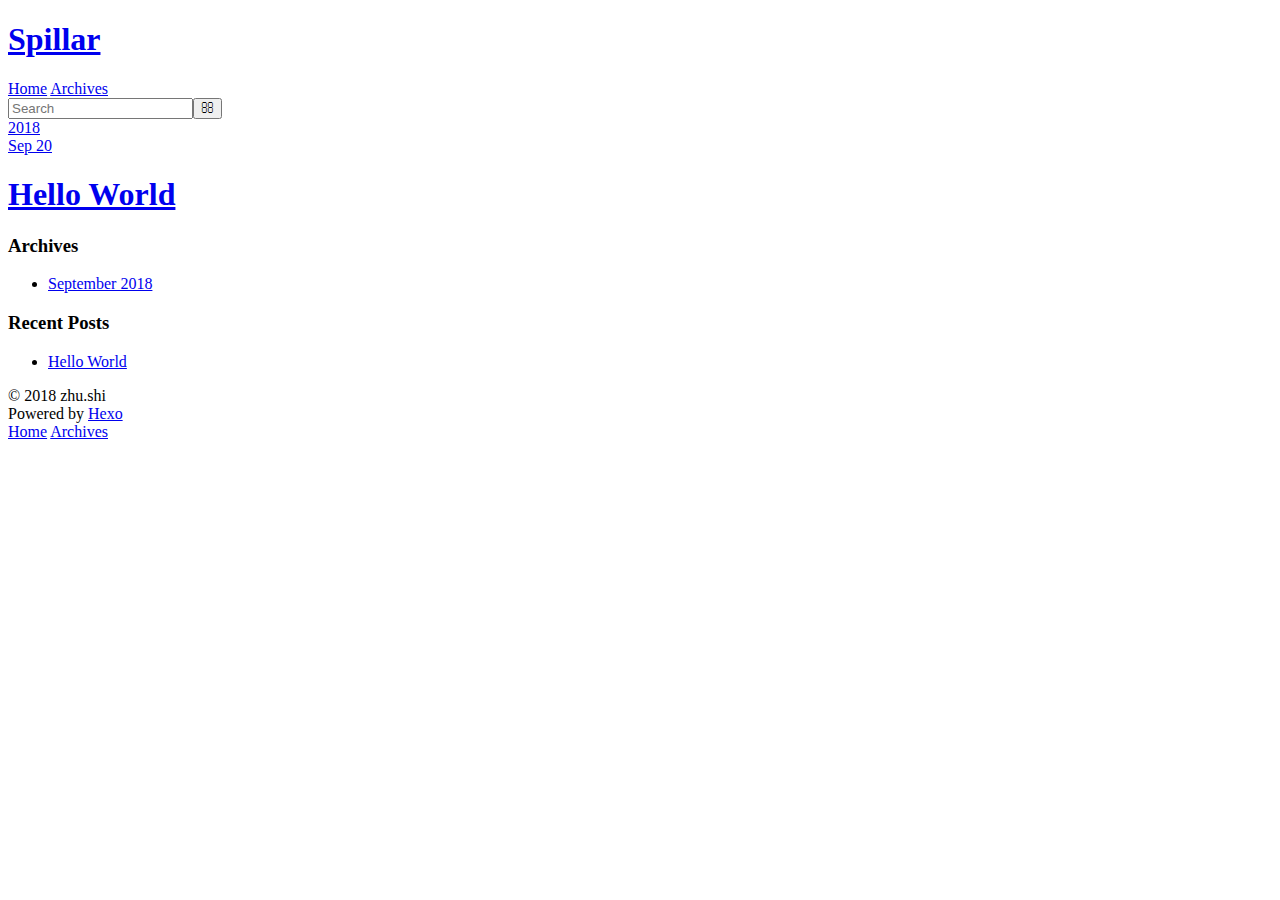
==== archives/index.html @ 98250412 "init" ====
<!DOCTYPE html>
<html>
<head>
  <meta charset="utf-8">
  

  
  <title>Archives | Spillar</title>
  <meta name="viewport" content="width=device-width, initial-scale=1, maximum-scale=1">
  <meta property="og:type" content="website">
<meta property="og:title" content="Spillar">
<meta property="og:url" content="https://spilalr.github.io/blog/archives/index.html">
<meta property="og:site_name" content="Spillar">
<meta property="og:locale" content="zh-Hans">
<meta name="twitter:card" content="summary">
<meta name="twitter:title" content="Spillar">
  
    <link rel="alternate" href="/blog/atom.xml" title="Spillar" type="application/atom+xml">
  
  
    <link rel="icon" href="/favicon.png">
  
  
    <link href="//fonts.googleapis.com/css?family=Source+Code+Pro" rel="stylesheet" type="text/css">
  
  <link rel="stylesheet" href="/blog/css/style.css">
</head>

<body>
  <div id="container">
    <div id="wrap">
      <header id="header">
  <div id="banner"></div>
  <div id="header-outer" class="outer">
    <div id="header-title" class="inner">
      <h1 id="logo-wrap">
        <a href="/blog/" id="logo">Spillar</a>
      </h1>
      
    </div>
    <div id="header-inner" class="inner">
      <nav id="main-nav">
        <a id="main-nav-toggle" class="nav-icon"></a>
        
          <a class="main-nav-link" href="/blog/">Home</a>
        
          <a class="main-nav-link" href="/blog/archives">Archives</a>
        
      </nav>
      <nav id="sub-nav">
        
          <a id="nav-rss-link" class="nav-icon" href="/blog/atom.xml" title="RSS Feed"></a>
        
        <a id="nav-search-btn" class="nav-icon" title="Search"></a>
      </nav>
      <div id="search-form-wrap">
        <form action="//google.com/search" method="get" accept-charset="UTF-8" class="search-form"><input type="search" name="q" class="search-form-input" placeholder="Search"><button type="submit" class="search-form-submit">&#xF002;</button><input type="hidden" name="sitesearch" value="https://spilalr.github.io/blog"></form>
      </div>
    </div>
  </div>
</header>
      <div class="outer">
        <section id="main">
  
  
    
    
      
      
      <section class="archives-wrap">
        <div class="archive-year-wrap">
          <a href="/blog/archives/2018" class="archive-year">2018</a>
        </div>
        <div class="archives">
    
    <article class="archive-article archive-type-post">
  <div class="archive-article-inner">
    <header class="archive-article-header">
      <a href="/blog/2018/09/20/hello-world/" class="archive-article-date">
  <time datetime="2018-09-20T03:41:22.409Z" itemprop="datePublished">Sep 20</time>
</a>
      
  
    <h1 itemprop="name">
      <a class="archive-article-title" href="/blog/2018/09/20/hello-world/">Hello World</a>
    </h1>
  

    </header>
  </div>
</article>
  
  
    </div></section>
  


</section>
        
          <aside id="sidebar">
  
    

  
    

  
    
  
    
  <div class="widget-wrap">
    <h3 class="widget-title">Archives</h3>
    <div class="widget">
      <ul class="archive-list"><li class="archive-list-item"><a class="archive-list-link" href="/blog/archives/2018/09/">September 2018</a></li></ul>
    </div>
  </div>


  
    
  <div class="widget-wrap">
    <h3 class="widget-title">Recent Posts</h3>
    <div class="widget">
      <ul>
        
          <li>
            <a href="/blog/2018/09/20/hello-world/">Hello World</a>
          </li>
        
      </ul>
    </div>
  </div>

  
</aside>
        
      </div>
      <footer id="footer">
  
  <div class="outer">
    <div id="footer-info" class="inner">
      &copy; 2018 zhu.shi<br>
      Powered by <a href="http://hexo.io/" target="_blank">Hexo</a>
    </div>
  </div>
</footer>
    </div>
    <nav id="mobile-nav">
  
    <a href="/blog/" class="mobile-nav-link">Home</a>
  
    <a href="/blog/archives" class="mobile-nav-link">Archives</a>
  
</nav>
    

<script src="//ajax.googleapis.com/ajax/libs/jquery/2.0.3/jquery.min.js"></script>


  <link rel="stylesheet" href="/blog/fancybox/jquery.fancybox.css">
  <script src="/blog/fancybox/jquery.fancybox.pack.js"></script>


<script src="/blog/js/script.js"></script>



  </div>
</body>
</html>
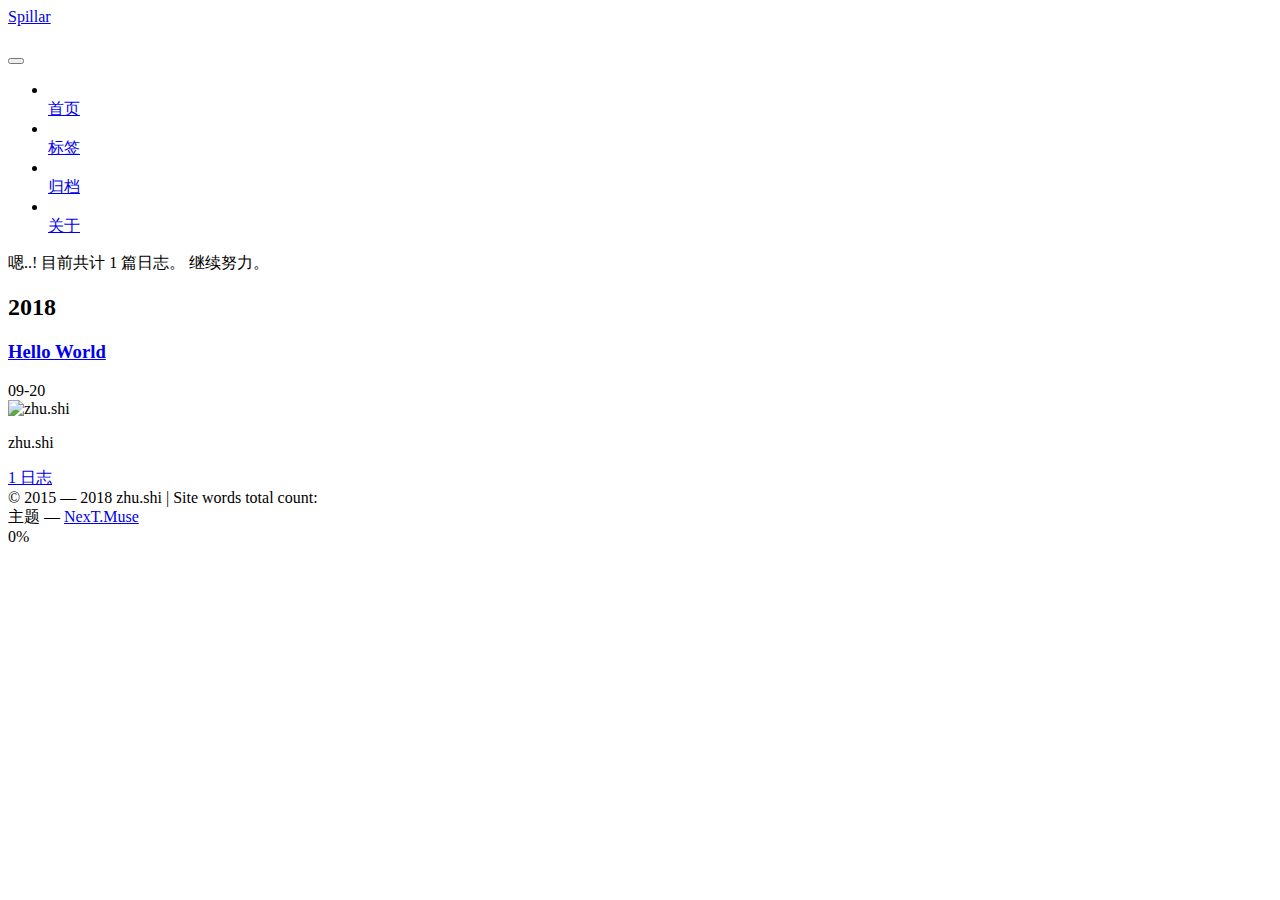
==== commit 6e1d64e3: "init" ====
--- a/archives/index.html
+++ b/archives/index.html
@@ -1,170 +1,762 @@
 <!DOCTYPE html>
-<html>
+
+
+
+  
+
+
+<html class="theme-next muse use-motion" lang="zh-Hans">
 <head>
-  <meta charset="utf-8">
-  
-
-  
-  <title>Archives | Spillar</title>
-  <meta name="viewport" content="width=device-width, initial-scale=1, maximum-scale=1">
-  <meta property="og:type" content="website">
+  <meta charset="UTF-8"/>
+<meta http-equiv="X-UA-Compatible" content="IE=edge" />
+<meta name="viewport" content="width=device-width, initial-scale=1, maximum-scale=1"/>
+<meta name="theme-color" content="#222">
+
+
+
+  
+  
+    
+    
+  <script src="/blog/lib/pace/pace.min.js?v=1.0.2"></script>
+  <link href="/blog/lib/pace/pace-theme-minimal.min.css?v=1.0.2" rel="stylesheet">
+
+
+
+
+
+
+
+<meta http-equiv="Cache-Control" content="no-transform" />
+<meta http-equiv="Cache-Control" content="no-siteapp" />
+
+
+
+
+
+
+
+
+
+
+
+
+
+
+
+
+  
+  
+  <link href="/blog/lib/fancybox/source/jquery.fancybox.css?v=2.1.5" rel="stylesheet" type="text/css" />
+
+
+
+
+  
+  
+  
+  
+
+  
+    
+    
+  
+
+  
+
+  
+    
+      
+    
+
+    
+  
+
+  
+    
+      
+    
+
+    
+  
+
+  
+    
+      
+    
+
+    
+  
+
+  
+    
+    
+    <link href="//fonts.cat.net/css?family=Roboto Slab:300,300italic,400,400italic,700,700italic|Roboto Slab:300,300italic,400,400italic,700,700italic|Lobster Two:300,300italic,400,400italic,700,700italic|PT Mono:300,300italic,400,400italic,700,700italic&subset=latin,latin-ext" rel="stylesheet" type="text/css">
+  
+
+
+
+
+
+
+<link href="/blog/lib/font-awesome/css/font-awesome.min.css?v=4.6.2" rel="stylesheet" type="text/css" />
+
+<link href="/blog/css/main.css?v=5.1.3" rel="stylesheet" type="text/css" />
+
+
+  <link rel="apple-touch-icon" sizes="180x180" href="/blog/images/apple-touch-icon-next.png?v=5.1.3">
+
+
+  <link rel="icon" type="image/png" sizes="32x32" href="/blog/images/favicon-32x32-next.png?v=5.1.3">
+
+
+  <link rel="icon" type="image/png" sizes="16x16" href="/blog/images/favicon-16x16-next.png?v=5.1.3">
+
+
+  <link rel="mask-icon" href="/blog/images/logo.svg?v=5.1.3" color="#222">
+
+
+
+
+
+  <meta name="keywords" content="Hexo, NexT" />
+
+
+
+
+
+
+
+
+
+
+<meta property="og:type" content="website">
 <meta property="og:title" content="Spillar">
 <meta property="og:url" content="https://spilalr.github.io/blog/archives/index.html">
 <meta property="og:site_name" content="Spillar">
 <meta property="og:locale" content="zh-Hans">
 <meta name="twitter:card" content="summary">
 <meta name="twitter:title" content="Spillar">
-  
-    <link rel="alternate" href="/blog/atom.xml" title="Spillar" type="application/atom+xml">
-  
-  
-    <link rel="icon" href="/favicon.png">
-  
-  
-    <link href="//fonts.googleapis.com/css?family=Source+Code+Pro" rel="stylesheet" type="text/css">
-  
-  <link rel="stylesheet" href="/blog/css/style.css">
+
+
+
+<script type="text/javascript" id="hexo.configurations">
+  var NexT = window.NexT || {};
+  var CONFIG = {
+    root: '/blog/',
+    scheme: 'Muse',
+    version: '5.1.3',
+    sidebar: {"position":"right","display":"hide","offset":12,"b2t":false,"scrollpercent":true,"onmobile":true},
+    fancybox: true,
+    tabs: true,
+    motion: {"enable":true,"async":false,"transition":{"post_block":"fadeIn","post_header":"slideDownIn","post_body":"slideDownIn","coll_header":"slideLeftIn","sidebar":"slideUpIn"}},
+    duoshuo: {
+      userId: 'undefined',
+      author: '博主'
+    },
+    algolia: {
+      applicationID: '',
+      apiKey: '',
+      indexName: '',
+      hits: {"per_page":10},
+      labels: {"input_placeholder":"Search for Posts","hits_empty":"We didn't find any results for the search: ${query}","hits_stats":"${hits} results found in ${time} ms"}
+    }
+  };
+</script>
+
+
+
+  <link rel="canonical" href="https://spilalr.github.io/blog/archives/"/>
+
+
+
+
+
+  <title>归档 | Spillar</title>
+  
+
+
+
+
+
+
+
+
 </head>
 
-<body>
-  <div id="container">
-    <div id="wrap">
-      <header id="header">
-  <div id="banner"></div>
-  <div id="header-outer" class="outer">
-    <div id="header-title" class="inner">
-      <h1 id="logo-wrap">
-        <a href="/blog/" id="logo">Spillar</a>
-      </h1>
-      
+<body itemscope itemtype="http://schema.org/WebPage" lang="zh-Hans">
+
+  
+  
+    
+  
+
+  <div class="container sidebar-position-right page-archive">
+    <div class="headband"></div>
+
+    <header id="header" class="header" itemscope itemtype="http://schema.org/WPHeader">
+      <div class="header-inner"><div class="site-brand-wrapper">
+  <div class="site-meta ">
+    
+
+    <div class="custom-logo-site-title">
+      <a href="/blog/"  class="brand" rel="start">
+        <span class="logo-line-before"><i></i></span>
+        <span class="site-title">Spillar</span>
+        <span class="logo-line-after"><i></i></span>
+      </a>
     </div>
-    <div id="header-inner" class="inner">
-      <nav id="main-nav">
-        <a id="main-nav-toggle" class="nav-icon"></a>
-        
-          <a class="main-nav-link" href="/blog/">Home</a>
-        
-          <a class="main-nav-link" href="/blog/archives">Archives</a>
-        
-      </nav>
-      <nav id="sub-nav">
-        
-          <a id="nav-rss-link" class="nav-icon" href="/blog/atom.xml" title="RSS Feed"></a>
-        
-        <a id="nav-search-btn" class="nav-icon" title="Search"></a>
-      </nav>
-      <div id="search-form-wrap">
-        <form action="//google.com/search" method="get" accept-charset="UTF-8" class="search-form"><input type="search" name="q" class="search-form-input" placeholder="Search"><button type="submit" class="search-form-submit">&#xF002;</button><input type="hidden" name="sitesearch" value="https://spilalr.github.io/blog"></form>
+      
+        <h1 class="site-subtitle" itemprop="description"></h1>
+      
+  </div>
+
+  <div class="site-nav-toggle">
+    <button>
+      <span class="btn-bar"></span>
+      <span class="btn-bar"></span>
+      <span class="btn-bar"></span>
+    </button>
+  </div>
+</div>
+
+<nav class="site-nav">
+  
+
+  
+    <ul id="menu" class="menu">
+      
+        
+        <li class="menu-item menu-item-home">
+          <a href="/blog/" rel="section">
+            
+              <i class="menu-item-icon fa fa-fw fa-home"></i> <br />
+            
+            首页
+          </a>
+        </li>
+      
+        
+        <li class="menu-item menu-item-tags">
+          <a href="/blog/tags" rel="section">
+            
+              <i class="menu-item-icon fa fa-fw fa-tags"></i> <br />
+            
+            标签
+          </a>
+        </li>
+      
+        
+        <li class="menu-item menu-item-archives">
+          <a href="/blog/archives" rel="section">
+            
+              <i class="menu-item-icon fa fa-fw fa-archive"></i> <br />
+            
+            归档
+          </a>
+        </li>
+      
+        
+        <li class="menu-item menu-item-about">
+          <a href="/blog/about" rel="section">
+            
+              <i class="menu-item-icon fa fa-fw fa-user"></i> <br />
+            
+            关于
+          </a>
+        </li>
+      
+
+      
+    </ul>
+  
+
+  
+</nav>
+
+
+
+ </div>
+    </header>
+
+    <main id="main" class="main">
+      <div class="main-inner">
+        <div class="content-wrap">
+          <div id="content" class="content">
+            
+
+  
+  
+  
+  <div class="post-block archive">
+    <div id="posts" class="posts-collapse">
+      <span class="archive-move-on"></span>
+
+      <span class="archive-page-counter">
+        
+        
+        
+          
+        
+        嗯..! 目前共计 1 篇日志。 继续努力。
+      </span>
+
+      
+
+        
+        
+        
+
+        
+          
+          <div class="collection-title">
+            <h2 class="archive-year" id="archive-year-2018">2018</h2>
+          </div>
+        
+        
+
+        
+
+  <article class="post post-type-normal" itemscope itemtype="http://schema.org/Article">
+    <header class="post-header">
+
+      <h3 class="post-title">
+        
+            <a class="post-title-link" href="/blog/2018/09/20/hello-world/" itemprop="url">
+              
+                <span itemprop="name">Hello World</span>
+              
+            </a>
+        
+      </h3>
+
+      <div class="post-meta">
+        <time class="post-time" itemprop="dateCreated"
+              datetime="2018-09-20T11:41:22+08:00"
+              content="2018-09-20" >
+          09-20
+        </time>
       </div>
+
+    </header>
+  </article>
+
+
+
+      
+
     </div>
   </div>
-</header>
-      <div class="outer">
-        <section id="main">
-  
-  
-    
-    
-      
-      
-      <section class="archives-wrap">
-        <div class="archive-year-wrap">
-          <a href="/blog/archives/2018" class="archive-year">2018</a>
+  
+  
+  
+
+  
+
+
+
+          </div>
+          
+
+
+          
+
         </div>
-        <div class="archives">
-    
-    <article class="archive-article archive-type-post">
-  <div class="archive-article-inner">
-    <header class="archive-article-header">
-      <a href="/blog/2018/09/20/hello-world/" class="archive-article-date">
-  <time datetime="2018-09-20T03:41:22.409Z" itemprop="datePublished">Sep 20</time>
-</a>
-      
-  
-    <h1 itemprop="name">
-      <a class="archive-article-title" href="/blog/2018/09/20/hello-world/">Hello World</a>
-    </h1>
-  
-
-    </header>
-  </div>
-</article>
-  
-  
-    </div></section>
-  
-
-
-</section>
-        
-          <aside id="sidebar">
-  
-    
-
-  
-    
-
-  
-    
-  
-    
-  <div class="widget-wrap">
-    <h3 class="widget-title">Archives</h3>
-    <div class="widget">
-      <ul class="archive-list"><li class="archive-list-item"><a class="archive-list-link" href="/blog/archives/2018/09/">September 2018</a></li></ul>
+        
+          
+  
+  <div class="sidebar-toggle">
+    <div class="sidebar-toggle-line-wrap">
+      <span class="sidebar-toggle-line sidebar-toggle-line-first"></span>
+      <span class="sidebar-toggle-line sidebar-toggle-line-middle"></span>
+      <span class="sidebar-toggle-line sidebar-toggle-line-last"></span>
     </div>
   </div>
 
-
-  
-    
-  <div class="widget-wrap">
-    <h3 class="widget-title">Recent Posts</h3>
-    <div class="widget">
-      <ul>
-        
-          <li>
-            <a href="/blog/2018/09/20/hello-world/">Hello World</a>
-          </li>
-        
-      </ul>
+  <aside id="sidebar" class="sidebar">
+    
+      <div id="sidebar-dimmer"></div>
+    
+    <div class="sidebar-inner">
+
+      
+
+      
+
+      <section class="site-overview-wrap sidebar-panel sidebar-panel-active">
+        <div class="site-overview">
+          <div class="site-author motion-element" itemprop="author" itemscope itemtype="http://schema.org/Person">
+            
+              <img class="site-author-image" itemprop="image"
+                src="/blog/images/avatar.jpg"
+                alt="zhu.shi" />
+            
+              <p class="site-author-name" itemprop="name">zhu.shi</p>
+              <p class="site-description motion-element" itemprop="description"></p>
+          </div>
+
+          <nav class="site-state motion-element">
+
+            
+              <div class="site-state-item site-state-posts">
+              
+                <a href="/blog/archives">
+              
+                  <span class="site-state-item-count">1</span>
+                  <span class="site-state-item-name">日志</span>
+                </a>
+              </div>
+            
+
+            
+
+            
+
+          </nav>
+
+          
+
+          <div class="links-of-author motion-element">
+            
+          </div>
+
+          
+          
+
+          
+          
+
+          
+
+        </div>
+      </section>
+
+      
+
+      
+
     </div>
+  </aside>
+
+
+        
+      </div>
+    </main>
+
+    <footer id="footer" class="footer">
+      <div class="footer-inner">
+        <div class="copyright">&copy; 2015 &mdash; <span itemprop="copyrightYear">2018</span>
+  <span class="with-love">
+    <i class="fa fa-heart"></i>
+  </span>
+  <span class="author" itemprop="copyrightHolder">zhu.shi</span>
+
+  
+    <span class="post-meta-divider">|</span>
+    <span class="post-meta-item-icon">
+      <i class="fa fa-area-chart"></i>
+    </span>
+    
+      <span class="post-meta-item-text">Site words total count&#58;</span>
+    
+    <span title="Site words total count"></span>
+  
+</div>
+
+
+
+
+
+
+  <div class="theme-info">主题 &mdash; <a class="theme-link" target="_blank" href="https://github.com/iissnan/hexo-theme-next">NexT.Muse</a></div>
+
+
+
+
+        
+
+
+
+
+
+
+
+        
+      </div>
+    </footer>
+
+    
+      <div class="back-to-top">
+        <i class="fa fa-arrow-up"></i>
+        
+          <span id="scrollpercent"><span>0</span>%</span>
+        
+      </div>
+    
+
+    
+
   </div>
 
   
-</aside>
-        
-      </div>
-      <footer id="footer">
-  
-  <div class="outer">
-    <div id="footer-info" class="inner">
-      &copy; 2018 zhu.shi<br>
-      Powered by <a href="http://hexo.io/" target="_blank">Hexo</a>
-    </div>
-  </div>
-</footer>
-    </div>
-    <nav id="mobile-nav">
-  
-    <a href="/blog/" class="mobile-nav-link">Home</a>
-  
-    <a href="/blog/archives" class="mobile-nav-link">Archives</a>
-  
-</nav>
-    
-
-<script src="//ajax.googleapis.com/ajax/libs/jquery/2.0.3/jquery.min.js"></script>
-
-
-  <link rel="stylesheet" href="/blog/fancybox/jquery.fancybox.css">
-  <script src="/blog/fancybox/jquery.fancybox.pack.js"></script>
-
-
-<script src="/blog/js/script.js"></script>
-
-
-
-  </div>
+
+<script type="text/javascript">
+  if (Object.prototype.toString.call(window.Promise) !== '[object Function]') {
+    window.Promise = null;
+  }
+</script>
+
+
+
+
+
+
+
+
+
+  
+
+
+
+
+
+
+  
+  
+
+
+
+
+
+
+
+  
+  
+    <script type="text/javascript" src="/blog/lib/jquery/index.js?v=2.1.3"></script>
+  
+
+  
+  
+    <script type="text/javascript" src="/blog/lib/fastclick/lib/fastclick.min.js?v=1.0.6"></script>
+  
+
+  
+  
+    <script type="text/javascript" src="/blog/lib/jquery_lazyload/jquery.lazyload.js?v=1.9.7"></script>
+  
+
+  
+  
+    <script type="text/javascript" src="/blog/lib/velocity/velocity.min.js?v=1.2.1"></script>
+  
+
+  
+  
+    <script type="text/javascript" src="/blog/lib/velocity/velocity.ui.min.js?v=1.2.1"></script>
+  
+
+  
+  
+    <script type="text/javascript" src="/blog/lib/fancybox/source/jquery.fancybox.pack.js?v=2.1.5"></script>
+  
+
+  
+  
+    <script type="text/javascript" src="/blog/lib/three/three.min.js"></script>
+  
+
+  
+  
+    <script type="text/javascript" src="/blog/lib/three/canvas_lines.min.js"></script>
+  
+
+
+  
+
+
+  <script type="text/javascript" src="/blog/js/src/utils.js?v=5.1.3"></script>
+
+  <script type="text/javascript" src="/blog/js/src/motion.js?v=5.1.3"></script>
+
+
+
+  
+  
+
+  
+
+  
+
+
+  <script type="text/javascript" src="/blog/js/src/bootstrap.js?v=5.1.3"></script>
+
+
+
+
+  
+
+
+  
+
+
+
+
+	
+
+
+
+
+
+  
+
+
+
+
+
+  
+
+
+
+
+
+
+
+
+
+
+
+
+  
+
+
+
+
+
+  
+
+  
+  <script src="https://cdn1.lncld.net/static/js/av-core-mini-0.6.4.js"></script>
+  <script>AV.initialize("4xalLAODPI6DxdOQQabg2oak-gzGzoHsz", "tLCSHu8wI9JmWw8XN1FcwbeT");</script>
+  <script>
+    function showTime(Counter) {
+      var query = new AV.Query(Counter);
+      var entries = [];
+      var $visitors = $(".leancloud_visitors");
+
+      $visitors.each(function () {
+        entries.push( $(this).attr("id").trim() );
+      });
+
+      query.containedIn('url', entries);
+      query.find()
+        .done(function (results) {
+          var COUNT_CONTAINER_REF = '.leancloud-visitors-count';
+
+          if (results.length === 0) {
+            $visitors.find(COUNT_CONTAINER_REF).text(0);
+            return;
+          }
+
+          for (var i = 0; i < results.length; i++) {
+            var item = results[i];
+            var url = item.get('url');
+            var time = item.get('time');
+            var element = document.getElementById(url);
+
+            $(element).find(COUNT_CONTAINER_REF).text(time);
+          }
+          for(var i = 0; i < entries.length; i++) {
+            var url = entries[i];
+            var element = document.getElementById(url);
+            var countSpan = $(element).find(COUNT_CONTAINER_REF);
+            if( countSpan.text() == '') {
+              countSpan.text(0);
+            }
+          }
+        })
+        .fail(function (object, error) {
+          console.log("Error: " + error.code + " " + error.message);
+        });
+    }
+
+    function addCount(Counter) {
+      var $visitors = $(".leancloud_visitors");
+      var url = $visitors.attr('id').trim();
+      var title = $visitors.attr('data-flag-title').trim();
+      var query = new AV.Query(Counter);
+
+      query.equalTo("url", url);
+      query.find({
+        success: function(results) {
+          if (results.length > 0) {
+            var counter = results[0];
+            counter.fetchWhenSave(true);
+            counter.increment("time");
+            counter.save(null, {
+              success: function(counter) {
+                var $element = $(document.getElementById(url));
+                $element.find('.leancloud-visitors-count').text(counter.get('time'));
+              },
+              error: function(counter, error) {
+                console.log('Failed to save Visitor num, with error message: ' + error.message);
+              }
+            });
+          } else {
+            var newcounter = new Counter();
+            /* Set ACL */
+            var acl = new AV.ACL();
+            acl.setPublicReadAccess(true);
+            acl.setPublicWriteAccess(true);
+            newcounter.setACL(acl);
+            /* End Set ACL */
+            newcounter.set("title", title);
+            newcounter.set("url", url);
+            newcounter.set("time", 1);
+            newcounter.save(null, {
+              success: function(newcounter) {
+                var $element = $(document.getElementById(url));
+                $element.find('.leancloud-visitors-count').text(newcounter.get('time'));
+              },
+              error: function(newcounter, error) {
+                console.log('Failed to create');
+              }
+            });
+          }
+        },
+        error: function(error) {
+          console.log('Error:' + error.code + " " + error.message);
+        }
+      });
+    }
+
+    $(function() {
+      var Counter = AV.Object.extend("Counter");
+      if ($('.leancloud_visitors').length == 1) {
+        addCount(Counter);
+      } else if ($('.post-title-link').length > 1) {
+        showTime(Counter);
+      }
+    });
+  </script>
+
+
+
+  
+
+  
+
+  
+  
+
+  
+
+  
+  <script type="text/javascript" src="/blog/js/src/js.cookie.js?v=5.1.3"></script>
+  <script type="text/javascript" src="/blog/js/src/scroll-cookie.js?v=5.1.3"></script>
+
+
+  
+
+
 </body>
-</html>+</html>
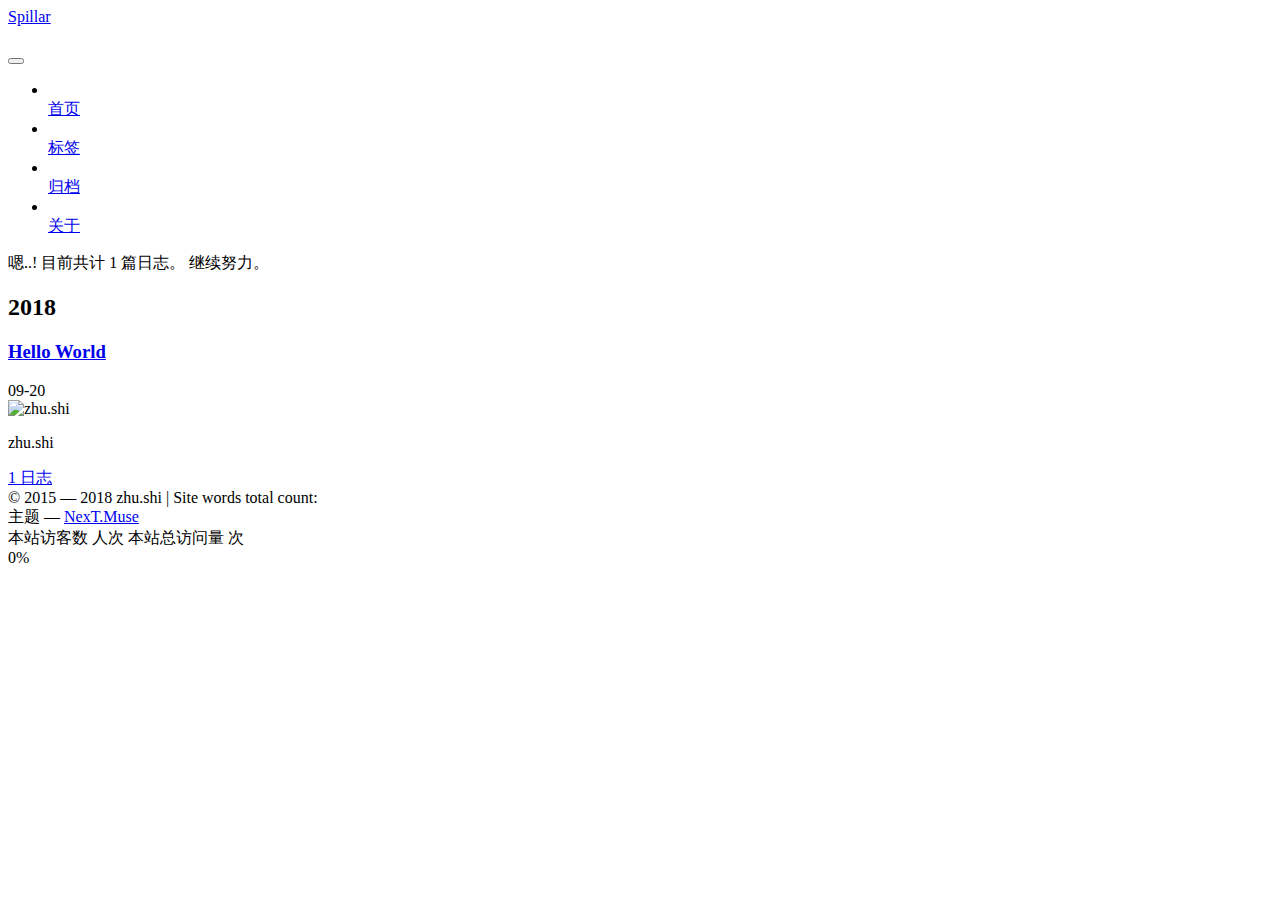
==== commit afd24e60: "init" ====
--- a/archives/index.html
+++ b/archives/index.html
@@ -474,6 +474,26 @@
 
 
         
+<div class="busuanzi-count">
+  <script async src="https://dn-lbstatics.qbox.me/busuanzi/2.3/busuanzi.pure.mini.js"></script>
+
+  
+    <span class="site-uv">
+      本站访客数
+      <span class="busuanzi-value" id="busuanzi_value_site_uv"></span>
+      人次
+    </span>
+  
+
+  
+    <span class="site-pv">
+      本站总访问量
+      <span class="busuanzi-value" id="busuanzi_value_site_pv"></span>
+      次
+    </span>
+  
+</div>
+
 
 
 
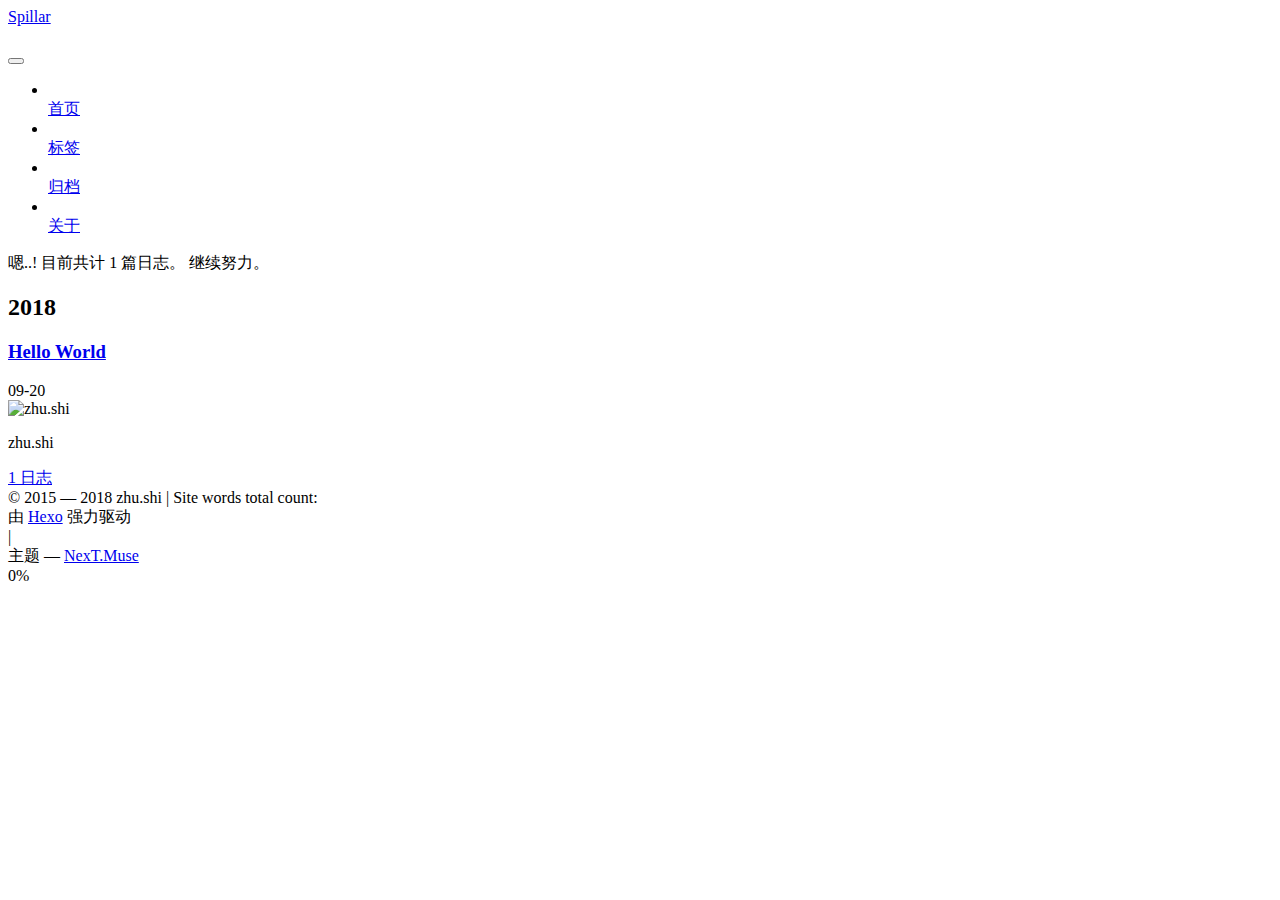
==== commit 12bb52ef: "init" ====
--- a/archives/index.html
+++ b/archives/index.html
@@ -464,7 +464,11 @@
 </div>
 
 
-
+  <div class="powered-by">由 <a class="theme-link" target="_blank" href="https://hexo.io">Hexo</a> 强力驱动</div>
+
+
+
+  <span class="post-meta-divider">|</span>
 
 
 
@@ -474,26 +478,6 @@
 
 
         
-<div class="busuanzi-count">
-  <script async src="https://dn-lbstatics.qbox.me/busuanzi/2.3/busuanzi.pure.mini.js"></script>
-
-  
-    <span class="site-uv">
-      本站访客数
-      <span class="busuanzi-value" id="busuanzi_value_site_uv"></span>
-      人次
-    </span>
-  
-
-  
-    <span class="site-pv">
-      本站总访问量
-      <span class="busuanzi-value" id="busuanzi_value_site_pv"></span>
-      次
-    </span>
-  
-</div>
-
 
 
 
